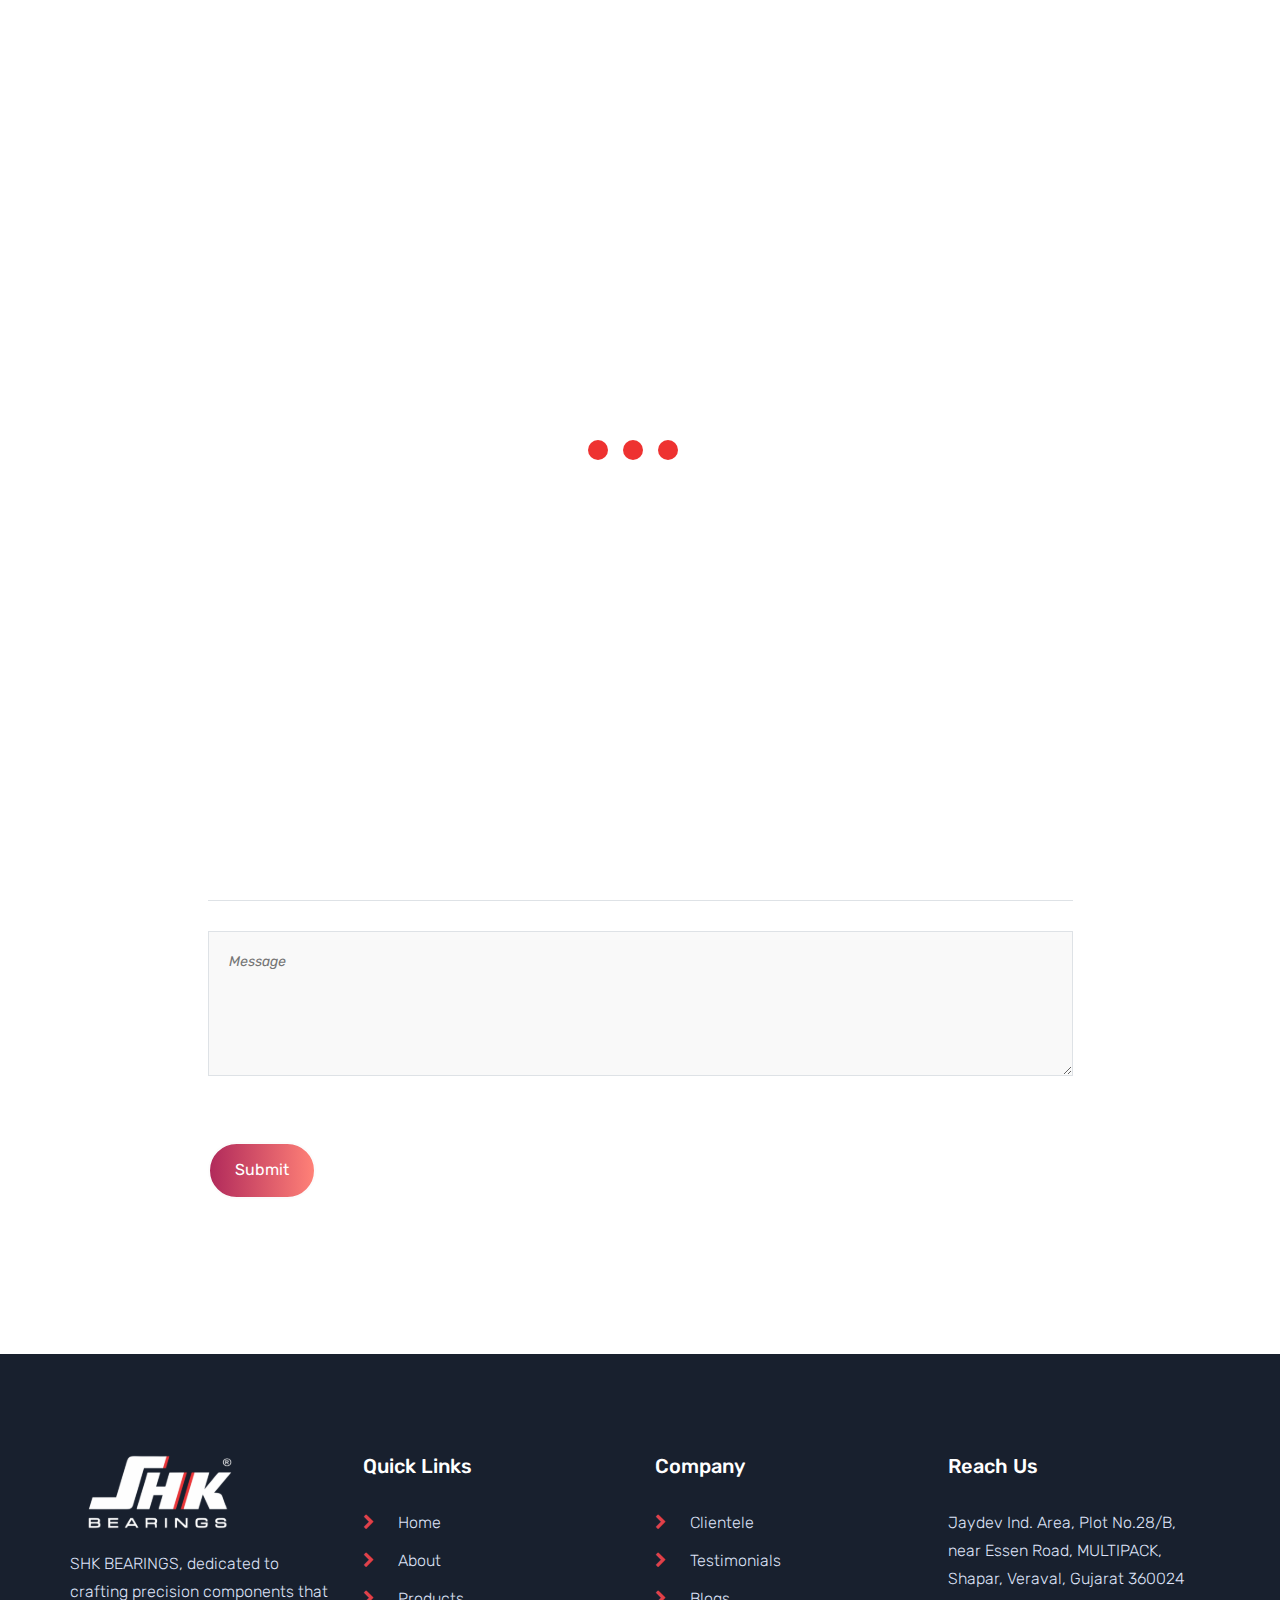
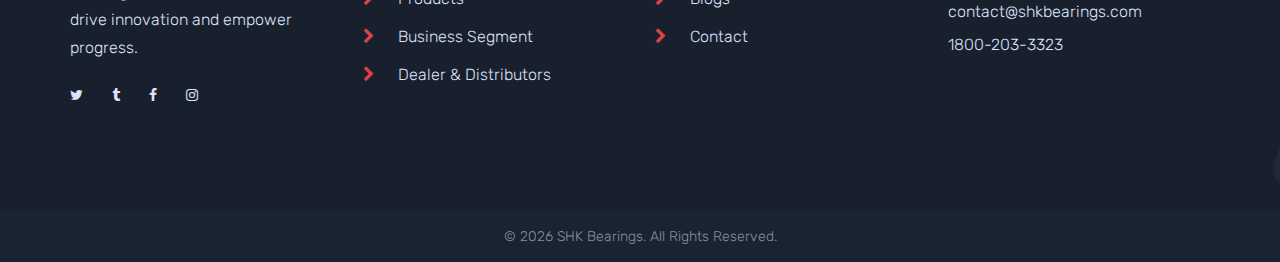
==== contact.html @ 1c3f3eab "hello" ====
<!DOCTYPE html>
<html lang="zxx">
  <!-- Mirrored from template.hasthemes.com/tromic/tromic/contact.html by HTTrack Website Copier/3.x [XR&CO'2014], Mon, 11 Mar 2024 13:29:09 GMT -->
  <head>
    <meta charset="UTF-8" />
    <meta http-equiv="X-UA-Compatible" content="IE=edge" />
    <title>SHK Bearings - Contact</title>
    <meta name="robots" content="index, follow" />
    <meta
      name="description"
      content="Tromic car accessories bootstrap 5 template is an awesome website template for any modern car accessories shop."
    />
    <meta name="viewport" content="width=device-width, initial-scale=1.0" />
    <!-- Favicon -->
    <link
      rel="shortcut icon"
      type="image/x-icon"
      href="assets/images/favicon.ico"
    />

    <!-- CSS
    ============================================ -->

    <!-- Vendor CSS (Contain Bootstrap, Icon Fonts) -->
    <link rel="stylesheet" href="assets/css/vendor/font-awesome.min.css" />
    <link rel="stylesheet" href="assets/css/vendor/Pe-icon-7-stroke.css" />

    <!-- Plugin CSS (Global Plugins Files) -->
    <link rel="stylesheet" href="assets/css/plugins/animate.min.css" />
    <link rel="stylesheet" href="assets/css/plugins/jquery-ui.min.css" />
    <link rel="stylesheet" href="assets/css/plugins/swiper-bundle.min.css" />
    <link rel="stylesheet" href="assets/css/plugins/nice-select.css" />
    <link rel="stylesheet" href="assets/css/plugins/magnific-popup.min.css" />
    <link rel="stylesheet" href="assets/css/plugins/ion.rangeSlider.min.css" />

    <!-- Style CSS -->
    <link rel="stylesheet" href="assets/css/style.css" />
    <!-- Meta Pixel Code -->
  <script>
    !function (f, b, e, v, n, t, s) {
      if (f.fbq) return; n = f.fbq = function () {
        n.callMethod ?
        n.callMethod.apply(n, arguments) : n.queue.push(arguments)
      };
      if (!f._fbq) f._fbq = n; n.push = n; n.loaded = !0; n.version = '2.0';
      n.queue = []; t = b.createElement(e); t.async = !0;
      t.src = v; s = b.getElementsByTagName(e)[0];
      s.parentNode.insertBefore(t, s)
    }(window, document, 'script',
      'https://connect.facebook.net/en_US/fbevents.js');
    fbq('init', '866615511684436');
    fbq('track', 'PageView');
  </script>
  <noscript><img height="1" width="1" style="display:none"
      src="https://www.facebook.com/tr?id=866615511684436&ev=PageView&noscript=1" /></noscript>
  <!-- End Meta Pixel Code -->
  </head>

  <body>
    <!-- Toast container start-->
    <div id="custom-toast"></div>
    <!-- Toast container end-->

    <div class="preloader-activate preloader-active open_tm_preloader">
      <div class="preloader-area-wrap">
        <div
          class="spinner d-flex justify-content-center align-items-center h-100"
        >
          <div class="bounce1"></div>
          <div class="bounce2"></div>
          <div class="bounce3"></div>
        </div>
      </div>
    </div>
    <div class="main-wrapper">
      <!-- Navbar Start-->
      <div id="navbar-layout-container"></div>
      <!-- Navbar End-->

      <!-- Begin Main Content Area -->
      <main class="main-content">
        <!-- Begin Shipping Area -->
        <div class="shipping-area shipping-style-2 pt-7 pb-7">
          <div class="container">
            <div class="row mt-lg-10 mt-5 mb-5">
              <div class="col-lg-10" style="margin: auto">
                <div class="section-title style-2">
                  <h4 class="mb-5" style="text-align: center; font-weight: 700">
                    Let's Discuss Your Bearing Needs
                  </h4>
                  <p class="mb-lg-10" style="text-align: center">
                    At SHK BEARINGS, we're committed to
                    providing exceptional service and support to both domestic
                    and international customers. Whether you have a specific
                    question about our products, or simply want to discuss your
                    bearing requirements, we're here to help.
                  </p>
                </div>
              </div>
            </div>
            <div
              class="row shipping-wrap py-5 py-xl-0"
              id="contact-details-container"
            ></div>
          </div>
        </div>
        <!-- Shipping Area End Here -->

        <div class="contact-form-area section-space-bottom-100">
          <div class="container">
            <div class="row">
              <div class="col-lg-10" style="margin: auto">
                <div
                  id="contact-form-container"
                  class="contact-form-wrap"
                ></div>
              </div>
            </div>
          </div>
        </div>
      </main>
      <!-- Main Content Area End Here -->

      <!-- Footer Start-->
      <div id="footer-layout-container"></div>
      <!-- Footer End-->

      <!-- Begin Scroll To Top -->
      <a class="scroll-to-top" href="#">
        <i class="fa fa-chevron-up"></i>
      </a>
      <!-- Scroll To Top End Here -->
    </div>

    <!-- Global Vendor, plugins JS -->

    <!-- JS Files
    ============================================ -->
    <!-- Global Vendor, plugins JS -->

    <!-- Vendor JS -->
    <script src="assets/js/vendor/bootstrap.bundle.min.js"></script>
    <script src="assets/js/vendor/jquery-3.6.0.min.js"></script>
    <script src="assets/js/vendor/jquery-migrate-3.3.2.min.js"></script>
    <script src="assets/js/vendor/modernizr-3.11.2.min.js"></script>

    <!--Plugins JS-->
    <script src="assets/js/plugins/wow.min.js"></script>
    <script src="assets/js/plugins/jquery-ui.min.js"></script>
    <script src="assets/js/plugins/swiper-bundle.min.js"></script>
    <script src="assets/js/plugins/jquery.nice-select.js"></script>
    <script src="assets/js/plugins/parallax.min.js"></script>
    <script src="assets/js/plugins/jquery.magnific-popup.min.js"></script>
    <script src="assets/js/plugins/tippy.min.js"></script>
    <script src="assets/js/plugins/ion.rangeSlider.min.js"></script>
    <script src="assets/js/plugins/mailchimp-ajax.js"></script>

    <!-- UTILS -->
    <script src="assets/js/API/config.js"></script>
    <script src="assets/data/appConfig.js"></script>
    <script src="assets/js/utils/functions.js"></script>

    <!-- COMPONENTS -->
    <script src="assets/js/components/navbar.js"></script>
    <script src="assets/js/components/footer.js"></script>
    <script src="assets/js/components/contactDetails.js"></script>

    <!-- API SERVICES -->
    <script src="assets/js/API/services/authServices.js"></script>
    <script src="assets/js/API/services/contactServices.js"></script>

    <!--Main JS (Common Activation Codes)-->
    <script src="assets/js/main.js"></script>
  </body>

  <!-- Mirrored from template.hasthemes.com/tromic/tromic/contact.html by HTTrack Website Copier/3.x [XR&CO'2014], Mon, 11 Mar 2024 13:29:12 GMT -->
</html>
---- assets/css/vendor/Pe-icon-7-stroke.css ----
@font-face {
	font-family: 'Pe-icon-7-stroke';
	src:url('../../fonts/Pe-icon-7-strokebb1d.eot?d7yf1v');
	src:url('../../fonts/Pe-icon-7-stroked41d.eot?#iefixd7yf1v') format('embedded-opentype'),
		url('../../fonts/Pe-icon-7-strokebb1d.woff?d7yf1v') format('woff'),
		url('../../fonts/Pe-icon-7-strokebb1d.ttf?d7yf1v') format('truetype'),
		url('../../fonts/Pe-icon-7-strokebb1d.svg?d7yf1v#Pe-icon-7-stroke') format('svg');
	font-weight: normal;
	font-style: normal;
}

[class^="pe-7s-"], [class*=" pe-7s-"] {
	font-family: 'Pe-icon-7-stroke';
	speak: none;
	font-style: normal;
	font-weight: normal;
	font-variant: normal;
	text-transform: none;
	line-height: 1;

	/* Better Font Rendering =========== */
	-webkit-font-smoothing: antialiased;
	-moz-osx-font-smoothing: grayscale;
}

.pe-7s-album:before {
	content: "\e6aa";
}
.pe-7s-arc:before {
	content: "\e6ab";
}
.pe-7s-back-2:before {
	content: "\e6ac";
}
.pe-7s-bandaid:before {
	content: "\e6ad";
}
.pe-7s-car:before {
	content: "\e6ae";
}
.pe-7s-diamond:before {
	content: "\e6af";
}
.pe-7s-door-lock:before {
	content: "\e6b0";
}
.pe-7s-eyedropper:before {
	content: "\e6b1";
}
.pe-7s-female:before {
	content: "\e6b2";
}
.pe-7s-gym:before {
	content: "\e6b3";
}
.pe-7s-hammer:before {
	content: "\e6b4";
}
.pe-7s-headphones:before {
	content: "\e6b5";
}
.pe-7s-helm:before {
	content: "\e6b6";
}
.pe-7s-hourglass:before {
	content: "\e6b7";
}
.pe-7s-leaf:before {
	content: "\e6b8";
}
.pe-7s-magic-wand:before {
	content: "\e6b9";
}
.pe-7s-male:before {
	content: "\e6ba";
}
.pe-7s-map-2:before {
	content: "\e6bb";
}
.pe-7s-next-2:before {
	content: "\e6bc";
}
.pe-7s-paint-bucket:before {
	content: "\e6bd";
}
.pe-7s-pendrive:before {
	content: "\e6be";
}
.pe-7s-photo:before {
	content: "\e6bf";
}
.pe-7s-piggy:before {
	content: "\e6c0";
}
.pe-7s-plugin:before {
	content: "\e6c1";
}
.pe-7s-refresh-2:before {
	content: "\e6c2";
}
.pe-7s-rocket:before {
	content: "\e6c3";
}
.pe-7s-settings:before {
	content: "\e6c4";
}
.pe-7s-shield:before {
	content: "\e6c5";
}
.pe-7s-smile:before {
	content: "\e6c6";
}
.pe-7s-usb:before {
	content: "\e6c7";
}
.pe-7s-vector:before {
	content: "\e6c8";
}
.pe-7s-wine:before {
	content: "\e6c9";
}
.pe-7s-cloud-upload:before {
	content: "\e68a";
}
.pe-7s-cash:before {
	content: "\e68c";
}
.pe-7s-close:before {
	content: "\e680";
}
.pe-7s-bluetooth:before {
	content: "\e68d";
}
.pe-7s-cloud-download:before {
	content: "\e68b";
}
.pe-7s-way:before {
	content: "\e68e";
}
.pe-7s-close-circle:before {
	content: "\e681";
}
.pe-7s-id:before {
	content: "\e68f";
}
.pe-7s-angle-up:before {
	content: "\e682";
}
.pe-7s-wristwatch:before {
	content: "\e690";
}
.pe-7s-angle-up-circle:before {
	content: "\e683";
}
.pe-7s-world:before {
	content: "\e691";
}
.pe-7s-angle-right:before {
	content: "\e684";
}
.pe-7s-volume:before {
	content: "\e692";
}
.pe-7s-angle-right-circle:before {
	content: "\e685";
}
.pe-7s-users:before {
	content: "\e693";
}
.pe-7s-angle-left:before {
	content: "\e686";
}
.pe-7s-user-female:before {
	content: "\e694";
}
.pe-7s-angle-left-circle:before {
	content: "\e687";
}
.pe-7s-up-arrow:before {
	content: "\e695";
}
.pe-7s-angle-down:before {
	content: "\e688";
}
.pe-7s-switch:before {
	content: "\e696";
}
.pe-7s-angle-down-circle:before {
	content: "\e689";
}
.pe-7s-scissors:before {
	content: "\e697";
}
.pe-7s-wallet:before {
	content: "\e600";
}
.pe-7s-safe:before {
	content: "\e698";
}
.pe-7s-volume2:before {
	content: "\e601";
}
.pe-7s-volume1:before {
	content: "\e602";
}
.pe-7s-voicemail:before {
	content: "\e603";
}
.pe-7s-video:before {
	content: "\e604";
}
.pe-7s-user:before {
	content: "\e605";
}
.pe-7s-upload:before {
	content: "\e606";
}
.pe-7s-unlock:before {
	content: "\e607";
}
.pe-7s-umbrella:before {
	content: "\e608";
}
.pe-7s-trash:before {
	content: "\e609";
}
.pe-7s-tools:before {
	content: "\e60a";
}
.pe-7s-timer:before {
	content: "\e60b";
}
.pe-7s-ticket:before {
	content: "\e60c";
}
.pe-7s-target:before {
	content: "\e60d";
}
.pe-7s-sun:before {
	content: "\e60e";
}
.pe-7s-study:before {
	content: "\e60f";
}
.pe-7s-stopwatch:before {
	content: "\e610";
}
.pe-7s-star:before {
	content: "\e611";
}
.pe-7s-speaker:before {
	content: "\e612";
}
.pe-7s-signal:before {
	content: "\e613";
}
.pe-7s-shuffle:before {
	content: "\e614";
}
.pe-7s-shopbag:before {
	content: "\e615";
}
.pe-7s-share:before {
	content: "\e616";
}
.pe-7s-server:before {
	content: "\e617";
}
.pe-7s-search:before {
	content: "\e618";
}
.pe-7s-film:before {
	content: "\e6a5";
}
.pe-7s-science:before {
	content: "\e619";
}
.pe-7s-disk:before {
	content: "\e6a6";
}
.pe-7s-ribbon:before {
	content: "\e61a";
}
.pe-7s-repeat:before {
	content: "\e61b";
}
.pe-7s-refresh:before {
	content: "\e61c";
}
.pe-7s-add-user:before {
	content: "\e6a9";
}
.pe-7s-refresh-cloud:before {
	content: "\e61d";
}
.pe-7s-paperclip:before {
	content: "\e69c";
}
.pe-7s-radio:before {
	content: "\e61e";
}
.pe-7s-note2:before {
	content: "\e69d";
}
.pe-7s-print:before {
	content: "\e61f";
}
.pe-7s-network:before {
	content: "\e69e";
}
.pe-7s-prev:before {
	content: "\e620";
}
.pe-7s-mute:before {
	content: "\e69f";
}
.pe-7s-power:before {
	content: "\e621";
}
.pe-7s-medal:before {
	content: "\e6a0";
}
.pe-7s-portfolio:before {
	content: "\e622";
}
.pe-7s-like2:before {
	content: "\e6a1";
}
.pe-7s-plus:before {
	content: "\e623";
}
.pe-7s-left-arrow:before {
	content: "\e6a2";
}
.pe-7s-play:before {
	content: "\e624";
}
.pe-7s-key:before {
	content: "\e6a3";
}
.pe-7s-plane:before {
	content: "\e625";
}
.pe-7s-joy:before {
	content: "\e6a4";
}
.pe-7s-photo-gallery:before {
	content: "\e626";
}
.pe-7s-pin:before {
	content: "\e69b";
}
.pe-7s-phone:before {
	content: "\e627";
}
.pe-7s-plug:before {
	content: "\e69a";
}
.pe-7s-pen:before {
	content: "\e628";
}
.pe-7s-right-arrow:before {
	content: "\e699";
}
.pe-7s-paper-plane:before {
	content: "\e629";
}
.pe-7s-delete-user:before {
	content: "\e6a7";
}
.pe-7s-paint:before {
	content: "\e62a";
}
.pe-7s-bottom-arrow:before {
	content: "\e6a8";
}
.pe-7s-notebook:before {
	content: "\e62b";
}
.pe-7s-note:before {
	content: "\e62c";
}
.pe-7s-next:before {
	content: "\e62d";
}
.pe-7s-news-paper:before {
	content: "\e62e";
}
.pe-7s-musiclist:before {
	content: "\e62f";
}
.pe-7s-music:before {
	content: "\e630";
}
.pe-7s-mouse:before {
	content: "\e631";
}
.pe-7s-more:before {
	content: "\e632";
}
.pe-7s-moon:before {
	content: "\e633";
}
.pe-7s-monitor:before {
	content: "\e634";
}
.pe-7s-micro:before {
	content: "\e635";
}
.pe-7s-menu:before {
	content: "\e636";
}
.pe-7s-map:before {
	content: "\e637";
}
.pe-7s-map-marker:before {
	content: "\e638";
}
.pe-7s-mail:before {
	content: "\e639";
}
.pe-7s-mail-open:before {
	content: "\e63a";
}
.pe-7s-mail-open-file:before {
	content: "\e63b";
}
.pe-7s-magnet:before {
	content: "\e63c";
}
.pe-7s-loop:before {
	content: "\e63d";
}
.pe-7s-look:before {
	content: "\e63e";
}
.pe-7s-lock:before {
	content: "\e63f";
}
.pe-7s-lintern:before {
	content: "\e640";
}
.pe-7s-link:before {
	content: "\e641";
}
.pe-7s-like:before {
	content: "\e642";
}
.pe-7s-light:before {
	content: "\e643";
}
.pe-7s-less:before {
	content: "\e644";
}
.pe-7s-keypad:before {
	content: "\e645";
}
.pe-7s-junk:before {
	content: "\e646";
}
.pe-7s-info:before {
	content: "\e647";
}
.pe-7s-home:before {
	content: "\e648";
}
.pe-7s-help2:before {
	content: "\e649";
}
.pe-7s-help1:before {
	content: "\e64a";
}
.pe-7s-graph3:before {
	content: "\e64b";
}
.pe-7s-graph2:before {
	content: "\e64c";
}
.pe-7s-graph1:before {
	content: "\e64d";
}
.pe-7s-graph:before {
	content: "\e64e";
}
.pe-7s-global:before {
	content: "\e64f";
}
.pe-7s-gleam:before {
	content: "\e650";
}
.pe-7s-glasses:before {
	content: "\e651";
}
.pe-7s-gift:before {
	content: "\e652";
}
.pe-7s-folder:before {
	content: "\e653";
}
.pe-7s-flag:before {
	content: "\e654";
}
.pe-7s-filter:before {
	content: "\e655";
}
.pe-7s-file:before {
	content: "\e656";
}
.pe-7s-expand1:before {
	content: "\e657";
}
.pe-7s-exapnd2:before {
	content: "\e658";
}
.pe-7s-edit:before {
	content: "\e659";
}
.pe-7s-drop:before {
	content: "\e65a";
}
.pe-7s-drawer:before {
	content: "\e65b";
}
.pe-7s-download:before {
	content: "\e65c";
}
.pe-7s-display2:before {
	content: "\e65d";
}
.pe-7s-display1:before {
	content: "\e65e";
}
.pe-7s-diskette:before {
	content: "\e65f";
}
.pe-7s-date:before {
	content: "\e660";
}
.pe-7s-cup:before {
	content: "\e661";
}
.pe-7s-culture:before {
	content: "\e662";
}
.pe-7s-crop:before {
	content: "\e663";
}
.pe-7s-credit:before {
	content: "\e664";
}
.pe-7s-copy-file:before {
	content: "\e665";
}
.pe-7s-config:before {
	content: "\e666";
}
.pe-7s-compass:before {
	content: "\e667";
}
.pe-7s-comment:before {
	content: "\e668";
}
.pe-7s-coffee:before {
	content: "\e669";
}
.pe-7s-cloud:before {
	content: "\e66a";
}
.pe-7s-clock:before {
	content: "\e66b";
}
.pe-7s-check:before {
	content: "\e66c";
}
.pe-7s-chat:before {
	content: "\e66d";
}
.pe-7s-cart:before {
	content: "\e66e";
}
.pe-7s-camera:before {
	content: "\e66f";
}
.pe-7s-call:before {
	content: "\e670";
}
.pe-7s-calculator:before {
	content: "\e671";
}
.pe-7s-browser:before {
	content: "\e672";
}
.pe-7s-box2:before {
	content: "\e673";
}
.pe-7s-box1:before {
	content: "\e674";
}
.pe-7s-bookmarks:before {
	content: "\e675";
}
.pe-7s-bicycle:before {
	content: "\e676";
}
.pe-7s-bell:before {
	content: "\e677";
}
.pe-7s-battery:before {
	content: "\e678";
}
.pe-7s-ball:before {
	content: "\e679";
}
.pe-7s-back:before {
	content: "\e67a";
}
.pe-7s-attention:before {
	content: "\e67b";
}
.pe-7s-anchor:before {
	content: "\e67c";
}
.pe-7s-albums:before {
	content: "\e67d";
}
.pe-7s-alarm:before {
	content: "\e67e";
}
.pe-7s-airplay:before {
	content: "\e67f";
}
---- assets/css/plugins/nice-select.css ----
.nice-select {
  -webkit-tap-highlight-color: transparent;
  background-color: #fff;
  border-radius: 5px;
  border: solid 1px #e8e8e8;
  box-sizing: border-box;
  clear: both;
  cursor: pointer;
  display: block;
  float: left;
  font-family: inherit;
  font-size: 14px;
  font-weight: normal;
  height: 42px;
  line-height: 40px;
  outline: none;
  padding-left: 18px;
  padding-right: 30px;
  position: relative;
  text-align: left !important;
  -webkit-transition: all 0.2s ease-in-out;
  transition: all 0.2s ease-in-out;
  -webkit-user-select: none;
     -moz-user-select: none;
      -ms-user-select: none;
          user-select: none;
  white-space: nowrap;
  width: auto; }
  .nice-select:hover {
    border-color: #dbdbdb; }
  .nice-select:active, .nice-select.open, .nice-select:focus {
    border-color: #999; }
  .nice-select:after {
    border-bottom: 2px solid #999;
    border-right: 2px solid #999;
    content: '';
    display: block;
    height: 5px;
    margin-top: -4px;
    pointer-events: none;
    position: absolute;
    right: 12px;
    top: 50%;
    -webkit-transform-origin: 66% 66%;
        -ms-transform-origin: 66% 66%;
            transform-origin: 66% 66%;
    -webkit-transform: rotate(45deg);
        -ms-transform: rotate(45deg);
            transform: rotate(45deg);
    -webkit-transition: all 0.15s ease-in-out;
    transition: all 0.15s ease-in-out;
    width: 5px; }
  .nice-select.open:after {
    -webkit-transform: rotate(-135deg);
        -ms-transform: rotate(-135deg);
            transform: rotate(-135deg); }
  .nice-select.open .list {
    opacity: 1;
    pointer-events: auto;
    -webkit-transform: scale(1) translateY(0);
        -ms-transform: scale(1) translateY(0);
            transform: scale(1) translateY(0); }
  .nice-select.disabled {
    border-color: #ededed;
    color: #999;
    pointer-events: none; }
    .nice-select.disabled:after {
      border-color: #cccccc; }
  .nice-select.wide {
    width: 100%; }
    .nice-select.wide .list {
      left: 0 !important;
      right: 0 !important; }
  .nice-select.right {
    float: right; }
    .nice-select.right .list {
      left: auto;
      right: 0; }
  .nice-select.small {
    font-size: 12px;
    height: 36px;
    line-height: 34px; }
    .nice-select.small:after {
      height: 4px;
      width: 4px; }
    .nice-select.small .option {
      line-height: 34px;
      min-height: 34px; }
  .nice-select .list {
    background-color: #fff;
    border-radius: 5px;
    box-shadow: 0 0 0 1px rgba(68, 68, 68, 0.11);
    box-sizing: border-box;
    margin-top: 4px;
    opacity: 0;
    overflow: hidden;
    padding: 0;
    pointer-events: none;
    position: absolute;
    top: 100%;
    left: 0;
    -webkit-transform-origin: 50% 0;
        -ms-transform-origin: 50% 0;
            transform-origin: 50% 0;
    -webkit-transform: scale(0.75) translateY(-21px);
        -ms-transform: scale(0.75) translateY(-21px);
            transform: scale(0.75) translateY(-21px);
    -webkit-transition: all 0.2s cubic-bezier(0.5, 0, 0, 1.25), opacity 0.15s ease-out;
    transition: all 0.2s cubic-bezier(0.5, 0, 0, 1.25), opacity 0.15s ease-out;
    z-index: 9; }
    .nice-select .list:hover .option:not(:hover) {
      background-color: transparent !important; }
  .nice-select .option {
    cursor: pointer;
    font-weight: 400;
    line-height: 40px;
    list-style: none;
    min-height: 40px;
    outline: none;
    padding-left: 18px;
    padding-right: 29px;
    text-align: left;
    -webkit-transition: all 0.2s;
    transition: all 0.2s; }
    .nice-select .option:hover, .nice-select .option.focus, .nice-select .option.selected.focus {
      background-color: #f6f6f6; }
    .nice-select .option.selected {
      font-weight: bold; }
    .nice-select .option.disabled {
      background-color: transparent;
      color: #999;
      cursor: default; }

.no-csspointerevents .nice-select .list {
  display: none; }

.no-csspointerevents .nice-select.open .list {
  display: block; }
---- assets/css/plugins/ion.rangeSlider.min.css ----
/*!Ion.RangeSlider, 2.3.1, © Denis Ineshin, 2010 - 2019, IonDen.com, Build date: 2019-12-19 16:51:02*/.irs{position:relative;display:block;-webkit-touch-callout:none;-webkit-user-select:none;-khtml-user-select:none;-moz-user-select:none;-ms-user-select:none;user-select:none;font-size:12px;font-family:Arial,sans-serif}.irs-line{position:relative;display:block;overflow:hidden;outline:none !important}.irs-bar{position:absolute;display:block;left:0;width:0}.irs-shadow{position:absolute;display:none;left:0;width:0}.irs-handle{position:absolute;display:block;box-sizing:border-box;cursor:default;z-index:1}.irs-handle.type_last{z-index:2}.irs-min,.irs-max{position:absolute;display:block;cursor:default}.irs-min{left:0}.irs-max{right:0}.irs-from,.irs-to,.irs-single{position:absolute;display:block;top:0;left:0;cursor:default;white-space:nowrap}.irs-grid{position:absolute;display:none;bottom:0;left:0;width:100%;height:20px}.irs-with-grid .irs-grid{display:block}.irs-grid-pol{position:absolute;top:0;left:0;width:1px;height:8px;background:#000}.irs-grid-pol.small{height:4px}.irs-grid-text{position:absolute;bottom:0;left:0;white-space:nowrap;text-align:center;font-size:9px;line-height:9px;padding:0 3px;color:#000}.irs-disable-mask{position:absolute;display:block;top:0;left:-1%;width:102%;height:100%;cursor:default;background:rgba(0,0,0,0);z-index:2}.lt-ie9 .irs-disable-mask{background:#000;filter:alpha(opacity=0);cursor:not-allowed}.irs-disabled{opacity:.4}.irs-hidden-input{position:absolute !important;display:block !important;top:0 !important;left:0 !important;width:0 !important;height:0 !important;font-size:0 !important;line-height:0 !important;padding:0 !important;margin:0 !important;overflow:hidden;outline:none !important;z-index:-9999 !important;background:none !important;border-style:solid !important;border-color:transparent !important}.irs--flat{height:40px}.irs--flat.irs-with-grid{height:60px}.irs--flat .irs-line{top:25px;height:12px;background-color:#e1e4e9;border-radius:4px}.irs--flat .irs-bar{top:25px;height:12px;background-color:#ed5565}.irs--flat .irs-bar--single{border-radius:4px 0 0 4px}.irs--flat .irs-shadow{height:1px;bottom:16px;background-color:#e1e4e9}.irs--flat .irs-handle{top:22px;width:16px;height:18px;background-color:transparent}.irs--flat .irs-handle>i:first-child{position:absolute;display:block;top:0;left:50%;width:2px;height:100%;margin-left:-1px;background-color:#da4453}.irs--flat .irs-handle.state_hover>i:first-child,.irs--flat .irs-handle:hover>i:first-child{background-color:#a43540}.irs--flat .irs-min,.irs--flat .irs-max{top:0;padding:1px 3px;color:#999;font-size:10px;line-height:1.333;text-shadow:none;background-color:#e1e4e9;border-radius:4px}.irs--flat .irs-from,.irs--flat .irs-to,.irs--flat .irs-single{color:white;font-size:10px;line-height:1.333;text-shadow:none;padding:1px 5px;background-color:#ed5565;border-radius:4px}.irs--flat .irs-from:before,.irs--flat .irs-to:before,.irs--flat .irs-single:before{position:absolute;display:block;content:"";bottom:-6px;left:50%;width:0;height:0;margin-left:-3px;overflow:hidden;border:3px solid transparent;border-top-color:#ed5565}.irs--flat .irs-grid-pol{background-color:#e1e4e9}.irs--flat .irs-grid-text{color:#999}.irs--big{height:55px}.irs--big.irs-with-grid{height:70px}.irs--big .irs-line{top:33px;height:12px;background-color:white;background:linear-gradient(to bottom, #ddd -50%, white 150%);border:1px solid #ccc;border-radius:12px}.irs--big .irs-bar{top:33px;height:12px;background-color:#92bce0;border:1px solid #428bca;background:linear-gradient(to bottom, #ffffff 0%, #428bca 30%, #b9d4ec 100%);box-shadow:inset 0 0 1px 1px rgba(255,255,255,0.5)}.irs--big .irs-bar--single{border-radius:12px 0 0 12px}.irs--big .irs-shadow{height:1px;bottom:16px;background-color:rgba(66,139,202,0.5)}.irs--big .irs-handle{top:25px;width:30px;height:30px;border:1px solid rgba(0,0,0,0.3);background-color:#cbcfd5;background:linear-gradient(to bottom, white 0%, #B4B9BE 30%, white 100%);box-shadow:1px 1px 2px rgba(0,0,0,0.2),inset 0 0 3px 1px white;border-radius:30px}.irs--big .irs-handle.state_hover,.irs--big .irs-handle:hover{border-color:rgba(0,0,0,0.45);background-color:#939ba7;background:linear-gradient(to bottom, white 0%, #919BA5 30%, white 100%)}.irs--big .irs-min,.irs--big .irs-max{top:0;padding:1px 5px;color:white;text-shadow:none;background-color:#9f9f9f;border-radius:3px}.irs--big .irs-from,.irs--big .irs-to,.irs--big .irs-single{color:white;text-shadow:none;padding:1px 5px;background-color:#428bca;background:linear-gradient(to bottom, #428bca 0%, #3071a9 100%);border-radius:3px}.irs--big .irs-grid-pol{background-color:#428bca}.irs--big .irs-grid-text{color:#428bca}.irs--modern{height:55px}.irs--modern.irs-with-grid{height:55px}.irs--modern .irs-line{top:25px;height:5px;background-color:#d1d6e0;background:linear-gradient(to bottom, #e0e4ea 0%, #d1d6e0 100%);border:1px solid #a3adc1;border-bottom-width:0;border-radius:5px}.irs--modern .irs-bar{top:25px;height:5px;background:#20b426;background:linear-gradient(to bottom, #20b426 0%, #18891d 100%)}.irs--modern .irs-bar--single{border-radius:5px 0 0 5px}.irs--modern .irs-shadow{height:1px;bottom:21px;background-color:rgba(209,214,224,0.5)}.irs--modern .irs-handle{top:37px;width:12px;height:13px;border:1px solid #a3adc1;border-top-width:0;box-shadow:1px 1px 1px rgba(0,0,0,0.1);border-radius:0 0 3px 3px}.irs--modern .irs-handle>i:nth-child(1){position:absolute;display:block;top:-4px;left:1px;width:6px;height:6px;border:1px solid #a3adc1;background:white;transform:rotate(45deg)}.irs--modern .irs-handle>i:nth-child(2){position:absolute;display:block;box-sizing:border-box;top:0;left:0;width:10px;height:12px;background:#e9e6e6;background:linear-gradient(to bottom, white 0%, #e9e6e6 100%);border-radius:0 0 3px 3px}.irs--modern .irs-handle>i:nth-child(3){position:absolute;display:block;box-sizing:border-box;top:3px;left:3px;width:4px;height:5px;border-left:1px solid #a3adc1;border-right:1px solid #a3adc1}.irs--modern .irs-handle.state_hover,.irs--modern .irs-handle:hover{border-color:#7685a2;background:#c3c7cd;background:linear-gradient(to bottom, #ffffff 0%, #919ba5 30%, #ffffff 100%)}.irs--modern .irs-handle.state_hover>i:nth-child(1),.irs--modern .irs-handle:hover>i:nth-child(1){border-color:#7685a2}.irs--modern .irs-handle.state_hover>i:nth-child(3),.irs--modern .irs-handle:hover>i:nth-child(3){border-color:#48536a}.irs--modern .irs-min,.irs--modern .irs-max{top:0;font-size:10px;line-height:1.333;text-shadow:none;padding:1px 5px;color:white;background-color:#d1d6e0;border-radius:5px}.irs--modern .irs-from,.irs--modern .irs-to,.irs--modern .irs-single{font-size:10px;line-height:1.333;text-shadow:none;padding:1px 5px;background-color:#20b426;color:white;border-radius:5px}.irs--modern .irs-from:before,.irs--modern .irs-to:before,.irs--modern .irs-single:before{position:absolute;display:block;content:"";bottom:-6px;left:50%;width:0;height:0;margin-left:-3px;overflow:hidden;border:3px solid transparent;border-top-color:#20b426}.irs--modern .irs-grid{height:25px}.irs--modern .irs-grid-pol{background-color:#dedede}.irs--modern .irs-grid-text{color:silver;font-size:13px}.irs--sharp{height:50px;font-size:12px;line-height:1}.irs--sharp.irs-with-grid{height:57px}.irs--sharp .irs-line{top:30px;height:2px;background-color:black;border-radius:2px}.irs--sharp .irs-bar{top:30px;height:2px;background-color:#ee22fa}.irs--sharp .irs-bar--single{border-radius:2px 0 0 2px}.irs--sharp .irs-shadow{height:1px;bottom:21px;background-color:rgba(0,0,0,0.5)}.irs--sharp .irs-handle{top:25px;width:10px;height:10px;background-color:#a804b2}.irs--sharp .irs-handle>i:first-child{position:absolute;display:block;top:100%;left:0;width:0;height:0;border:5px solid transparent;border-top-color:#a804b2}.irs--sharp .irs-handle.state_hover,.irs--sharp .irs-handle:hover{background-color:black}.irs--sharp .irs-handle.state_hover>i:first-child,.irs--sharp .irs-handle:hover>i:first-child{border-top-color:black}.irs--sharp .irs-min,.irs--sharp .irs-max{color:white;font-size:14px;line-height:1;top:0;padding:3px 4px;opacity:.4;background-color:#a804b2;border-radius:2px}.irs--sharp .irs-from,.irs--sharp .irs-to,.irs--sharp .irs-single{font-size:14px;line-height:1;text-shadow:none;padding:3px 4px;background-color:#a804b2;color:white;border-radius:2px}.irs--sharp .irs-from:before,.irs--sharp .irs-to:before,.irs--sharp .irs-single:before{position:absolute;display:block;content:"";bottom:-6px;left:50%;width:0;height:0;margin-left:-3px;overflow:hidden;border:3px solid transparent;border-top-color:#a804b2}.irs--sharp .irs-grid{height:25px}.irs--sharp .irs-grid-pol{background-color:#dedede}.irs--sharp .irs-grid-text{color:silver;font-size:13px}.irs--round{height:50px}.irs--round.irs-with-grid{height:65px}.irs--round .irs-line{top:36px;height:4px;background-color:#dee4ec;border-radius:4px}.irs--round .irs-bar{top:36px;height:4px;background-color:#006cfa}.irs--round .irs-bar--single{border-radius:4px 0 0 4px}.irs--round .irs-shadow{height:4px;bottom:21px;background-color:rgba(222,228,236,0.5)}.irs--round .irs-handle{top:26px;width:24px;height:24px;border:4px solid #006cfa;background-color:white;border-radius:24px;box-shadow:0 1px 3px rgba(0,0,255,0.3)}.irs--round .irs-handle.state_hover,.irs--round .irs-handle:hover{background-color:#f0f6ff}.irs--round .irs-min,.irs--round .irs-max{color:#333;font-size:14px;line-height:1;top:0;padding:3px 5px;background-color:rgba(0,0,0,0.1);border-radius:4px}.irs--round .irs-from,.irs--round .irs-to,.irs--round .irs-single{font-size:14px;line-height:1;text-shadow:none;padding:3px 5px;background-color:#006cfa;color:white;border-radius:4px}.irs--round .irs-from:before,.irs--round .irs-to:before,.irs--round .irs-single:before{position:absolute;display:block;content:"";bottom:-6px;left:50%;width:0;height:0;margin-left:-3px;overflow:hidden;border:3px solid transparent;border-top-color:#006cfa}.irs--round .irs-grid{height:25px}.irs--round .irs-grid-pol{background-color:#dedede}.irs--round .irs-grid-text{color:silver;font-size:13px}.irs--square{height:50px}.irs--square.irs-with-grid{height:60px}.irs--square .irs-line{top:31px;height:4px;background-color:#dedede}.irs--square .irs-bar{top:31px;height:4px;background-color:black}.irs--square .irs-shadow{height:2px;bottom:21px;background-color:#dedede}.irs--square .irs-handle{top:25px;width:16px;height:16px;border:3px solid black;background-color:white;-webkit-transform:rotate(45deg);-ms-transform:rotate(45deg);transform:rotate(45deg)}.irs--square .irs-handle.state_hover,.irs--square .irs-handle:hover{background-color:#f0f6ff}.irs--square .irs-min,.irs--square .irs-max{color:#333;font-size:14px;line-height:1;top:0;padding:3px 5px;background-color:rgba(0,0,0,0.1)}.irs--square .irs-from,.irs--square .irs-to,.irs--square .irs-single{font-size:14px;line-height:1;text-shadow:none;padding:3px 5px;background-color:black;color:white}.irs--square .irs-grid{height:25px}.irs--square .irs-grid-pol{background-color:#dedede}.irs--square .irs-grid-text{color:silver;font-size:11px}
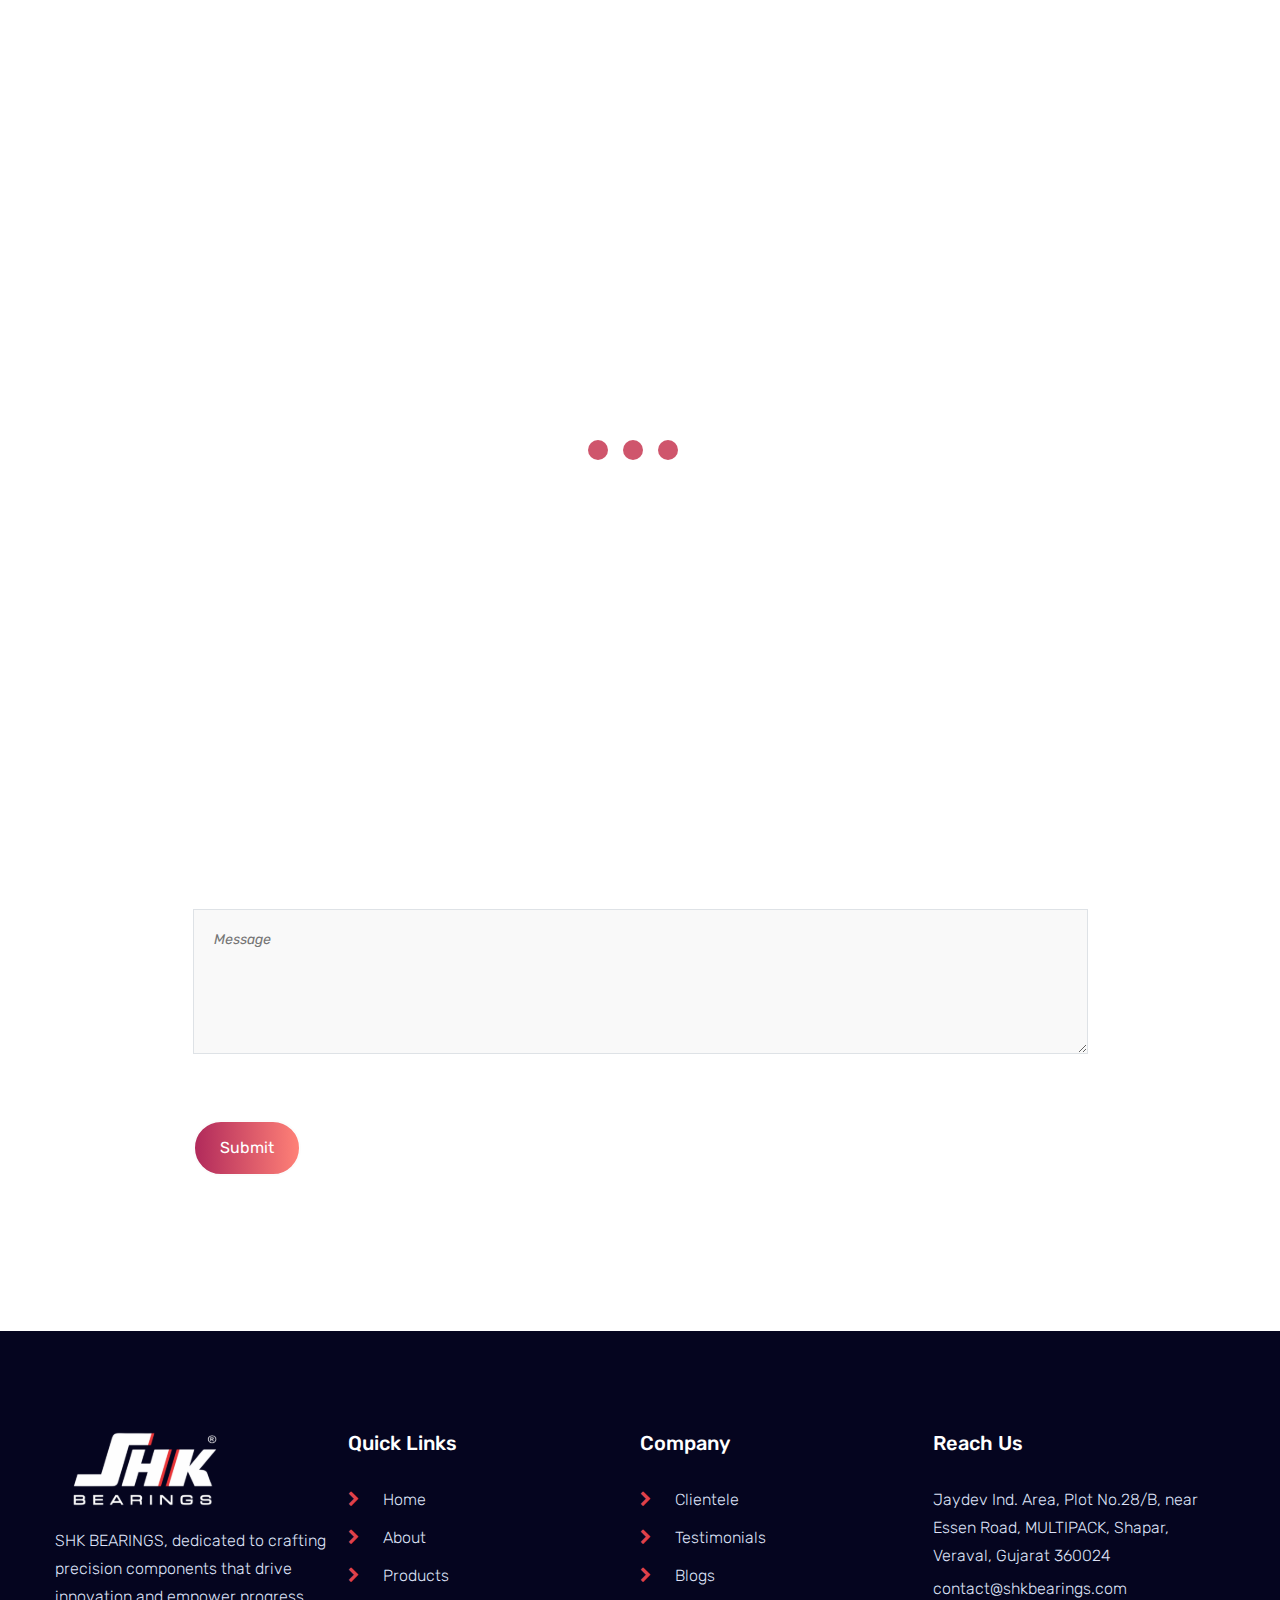
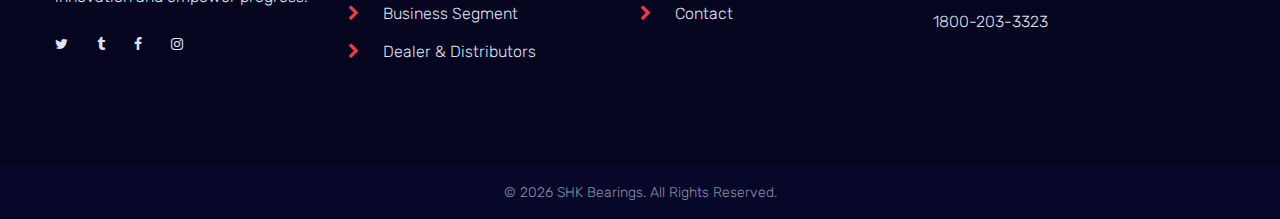
==== commit 49060310: "sixth" ====
--- a/contact.html
+++ b/contact.html
@@ -88,7 +88,7 @@
                   <h4 class="mb-5" style="text-align: center; font-weight: 700">
                     Let's Discuss Your Bearing Needs
                   </h4>
-                  <p class="mb-lg-10" style="text-align: center">
+                  <p class="mb-lg-10" style="text-align: center ;margin:0px 10px;font-family: 'Rajdhani', sans-serif">
                     At SHK BEARINGS, we're committed to
                     providing exceptional service and support to both domestic
                     and international customers. Whether you have a specific
--- a/assets/css/style.css
+++ b/assets/css/style.css
@@ -138,7 +138,7 @@
   }
 }
 
-body {
+body { 
   margin: 0;
   font-family: var(--bs-body-font-family);
   font-size: var(--bs-body-font-size);
@@ -202,24 +202,22 @@
     height: 400px !important;
   }
   .background-img{
-    position: absolute !important; 
-    height: 100%;
-    width: 100%;
-    right: 33px;
-    object-fit: cover;
-    top: -5px;
+    display: none !important;
   }
   .bannerimgs{
-    width: 150px !important;
-    margin-left: 90px;
-    margin-top: -25px;
+    width: 300px !important;
+    margin-left: 22px;
+    margin-top: -70px;
   }
   .inner-img{
     position: unset;
     width: 100%
+  
   }
   .bannertitle{
-    top: 197px !important;
+    top: 210px !important;
+    left: -14px !important;
+
   }
   .call-us-text{
     top: 9% !important;
@@ -822,7 +820,6 @@
 .container-lg,
 .container-md,
 .container-sm {
-  --bs-gutter-x: 30px;
   --bs-gutter-y: 0;
   width: 100%;
   padding-right: calc(var(--bs-gutter-x) * 0.5);
@@ -866,6 +863,7 @@
   font-size: 16px !important;
 }
 .bannertitle{
+  margin-top: 50pxpx;
   text-align: center;
   position: absolute; 
   top: 390px;
@@ -878,7 +876,7 @@
   left: 50%;
   transform: translate(-50%, -50%); /* Center the image */
   max-width: 100%; /* Ensure image fits within its container */
-  max-height: 100%; /* Ensure image fits within its container */
+  height: 100%;
   z-index: 2; /* Ensure it is on top of the background image */
 }
 
@@ -893,7 +891,6 @@
 }
 .row {
   background-size: cover;
-  --bs-gutter-x: 30px;
   --bs-gutter-y: 0;
   display: -webkit-box;
   display: -webkit-flex;
@@ -17040,6 +17037,7 @@
   .section-space-y-axis-100 {
     padding-top: 50px;
     padding-bottom: 50px;
+    padding-left: 10px;
   }
 }
 .section-space-bottom-115 {
@@ -17180,7 +17178,7 @@
 
 /* ---Background Color--- */
 .bg-midnight-express {
-  background-color: #1a2332;
+  background-color: rgb(7 7 41);
 }
 
 .bg-white-smoke {
@@ -17208,6 +17206,13 @@
 @media (max-width: 479px) {
   .section-title.style-2 .title {
     font-size: 30px;
+    margin-left: 10px;
+  }
+  .mb-0{
+    margin-left: 10px;
+  }
+  .short-width{
+    margin-left: 10px;
   }
 }
 .section-title.style-2 .title:before {
@@ -17296,7 +17301,7 @@
   z-index: 999999;
 }
 .preloader-active .preloader-area-wrap .spinner div {
-  background-color: #ee3231;
+  background-color:  rgb(207, 85, 108);
   border-radius: 50%;
   width: 20px;
   height: 20px;
@@ -18102,8 +18107,10 @@
   justify-content: flex-end;
 }
 .header-top-right .shipping {
+  font-family: "Rajdhani", sans-serif;
   letter-spacing: 0.8px;
   font-size: 14px;
+  font-weight: 500;
 }
 .header-top-right .shipping span {
   color: white;
@@ -18158,6 +18165,7 @@
   -webkit-align-items: center;
   -ms-flex-align: center;
   align-items: center;
+  font-family: "Rajdhani", sans-serif;
   font-size: 15px;
   text-transform: uppercase;
 }
@@ -18169,7 +18177,8 @@
   transition: all 0.3s ease 0s;
 }
 .main-nav > ul > li:hover > a {
-  color: #ee3231;
+  color:   rgb(207, 85, 108) ;
+  font-size: 16px;
 }
 .main-nav > ul > li:hover > a i {
   -webkit-transform: rotate(180deg);
@@ -22033,7 +22042,7 @@
 }
 @media (max-width: 767px) {
   .contact-form {
-    padding: 0;
+    padding: 10px;
   }
 }
 @media (max-width: 991.98px) {
@@ -23210,6 +23219,7 @@
   line-height: 25px;
 }
 .about-card {
+  margin: 5px;
   padding: 30px;
   border-radius: 5%;
   border: 1px solid var(--bs-gray-400);
@@ -23319,9 +23329,22 @@
   .category-detail-banner-image {
     width: 50%;
   }
+  .home-about-content-wrapper{
+    padding-left: 10px;
+    padding-right: 10px;
+  }
+  .mb-7{
+    font-size: 16px;
+    font-family: "Rajdhani", sans-serif;
+  }
+  .shipping-style-2 .shipping-item{
+    padding: 10px;
+  }
   .short-width {
     width: 100%;
     margin: auto;
+    padding-left: 10px;
+    padding-right: 10px;
   }
 }
 /* join us section start here */
@@ -23340,6 +23363,7 @@
   font-weight: 1;
   margin-top: 0px;
   color: #333;
+  line-height: 0.8;
 }
 .btn-spn{
   width: 95px;
@@ -23390,7 +23414,8 @@
   }
 
   .join-us-section p {
-      font-size: 10px;
+      font-size: 12px;
+      width: 80%;
   }
 
   .join-us-section .join-button {
@@ -23431,6 +23456,9 @@
   font-weight: 1;
   margin-top: 30px;
   color: #B12A5B;
+  margin-left: 7px;
+  margin-right:7px ;
+  line-height: 1;
 }
 
 #shkbearingspan {
@@ -23444,12 +23472,14 @@
 }
 
 .aabout-us-section p {
-  margin-top: 20px;
-  margin-left: 10px;
-  margin-right: 10px;
-  color: white;
-  font-weight: 1;
-  font-size: 12px;
+
+  text-align: center;
+  color: #a3a3a3;
+  width: 60%;
+  margin-top: 30px;
+  font-size: 16px;
+  line-height: 24px;
+
 
 }
 .read-more-btn{
@@ -23512,29 +23542,101 @@
   display: flex;
   align-items: center;
   justify-content: center;
-  transition: all 0.5s ease;
+  transition: all 0.5s ease-in-out;
 }
 
 .aabout-us-section button:hover {
   background-color: white;
-  color: #B12A5B;
-  transform: scale(1.2);
-  
+  font-size: 18px;
+  transform: scale(1.1);
 }
 
 /* Responsive Design */
 @media (max-width: 768px) {
   .aabout-us-section h1 {
       font-size: 16px;
-  }
+      line-height: 0.7;
+  }
+ .title1{
+  line-height: 0.7;
+ }
+ .title2{
+  line-height: 0.7;
+ }
+ .title3{
+  line-height: 0.7;
+ }
+ .title4{
+  line-height: 0.7;
+ }
+ .img-zoom-effect{
+  margin: 15px;
+  margin-top: 10px;
+ }
+.blog-desc{
+  margin: 15px;
+}
+.break{
+  display: none;
+}
+.blog-content{
+  width: 80%;
+  margin-left: 50px;
+}
+.blog-content .title{
+  font-size: 24px;
+}
+.button-class{
+  background: white !important;
+  padding: 0px !important;
+}
+.mytext1{
+          font-size: 18px;
+        background: linear-gradient(to right, /* Direction of the gradient */ #CF556C 0%, /* Color 1 at 0% */ #CF556C 25%, /* Color 2 at 33% */ #FF8C7F 63%, /* Color 3 at 66% */ #FF8177 100% /* Color 4 at 100% */);
+        -webkit-background-clip: text;
+        -moz-background-clip: text;
+        color: transparent;
+}
+
+
+
+  #shkbearingpspan{
+    font-weight: 600; 
+    font-size: 25px;
+  }
+   .gradient-text1{
+    font-size: 31px;
+  }
+  .gradient-text2{
+    font-size: 31px;;
+  }
+  .gradient-text3{
+    font-size: 31px;;
+  }
+  .gradient-text4{
+    font-size: 26px;
+  }
+  .gradient-text5{
+    font-size: 31px;;
+  }
+
+  
+#shkbearingspan {
+  font-weight: 600;
+  color: white;
+  font-size: 31px;
+}
 
   .aabout-us-section p {
-      font-size: 10px;
+    width: 78%;
+      font-size: 11px;
+      margin-bottom: 38px;
   }
 
   .aabout-us-section .aabout-button {
       font-size: 14px;
       padding: 8px 16px;
+      margin-bottom: 30px;
   }
 }
 
@@ -23542,15 +23644,65 @@
     .aabout-us-section h1 {
       font-size: 14px;
   }
+  .about-card{
+    margin: 10px;
+  }
+  .button-card{
+     background: white !important;
+     padding:0px;
+  }
 
   .aabout-us-section p {
+    width: 84%;
       font-size: 14px;
+  }
+  .gradient-text1{
+    font-size: 31px;;
+  }
+  .gradient-text2{
+    font-size: 31px;;
+  }
+  .gradient-text3{
+    font-size: 31px;;
+  }
+  .gradient-text4{
+    font-size: 23px;;
+  }
+  .gradient-text5{
+    font-size: 31px;
+  }
+  .gradient-text{
+    font-size: 25px;
+  }
+  
+  #shkbearingspan {
+  font-weight: 600;
+  color: white;
+  font-size: 25px;
+  }
+  .arrow1{
+    font-size: 25px;
   }
 
   .aabout-us-section .aabout-button {
       font-size: 12px;
       padding: 6px 12px;
-  }
+      margin-bottom: 30px;
+  }
+  .gradient-text10 {
+            font-size: 18px;
+    background: linear-gradient(
+        to right,       /* Direction of the gradient */
+        #CF556C 0%,     /* Color 1 at 0% */
+        #CF556C 25%,    /* Color 2 at 33% */
+        #FF8C7F 63%,    /* Color 3 at 66% */
+        #FF8177 100%    /* Color 4 at 100% */
+    );
+    -webkit-background-clip: text; /* For Chrome and Safari */
+    -moz-background-clip: text;    /* For Firefox (older versions) */
+     
+    color: transparent;            /* Hide the default text color */
+}
 }
 /* aabout section ends here */
 
@@ -23565,7 +23717,6 @@
   margin: 0;
   padding: 0 20px; /* Adjust horizontal padding if needed */
   position: absolute; /* Allow positioning relative to its container */
-  right: 20px; /* Adjust horizontal position if needed */
   top: 30%; /* Align vertically to the middle */
   transform: rotate(180deg) translateY(-30%); /* Center vertically and rotate text */
   text-decoration: none;
@@ -23585,6 +23736,20 @@
              
             color: transparent;            /* Hide the default text color */
         }
+        .gradient-text8 {
+            
+          background: linear-gradient(
+              to right,       /* Direction of the gradient */
+              #CF556C 0%,     /* Color 1 at 0% */
+              #CF556C 25%,    /* Color 2 at 33% */
+              #FF8C7F 63%,    /* Color 3 at 66% */
+              #FF8177 100%    /* Color 4 at 100% */
+          );
+          -webkit-background-clip: text; /* For Chrome and Safari */
+          -moz-background-clip: text;    /* For Firefox (older versions) */
+           
+          color: transparent;            /* Hide the default text color */
+      }
 .interff{
   font-family: "Inter", sans-serif;
 }
@@ -23848,6 +24013,7 @@
     margin-left: 10%;
   }
 }
+
 /* TOAST STYLING END*/
 
 /*# sourceMappingURL=[data-uri]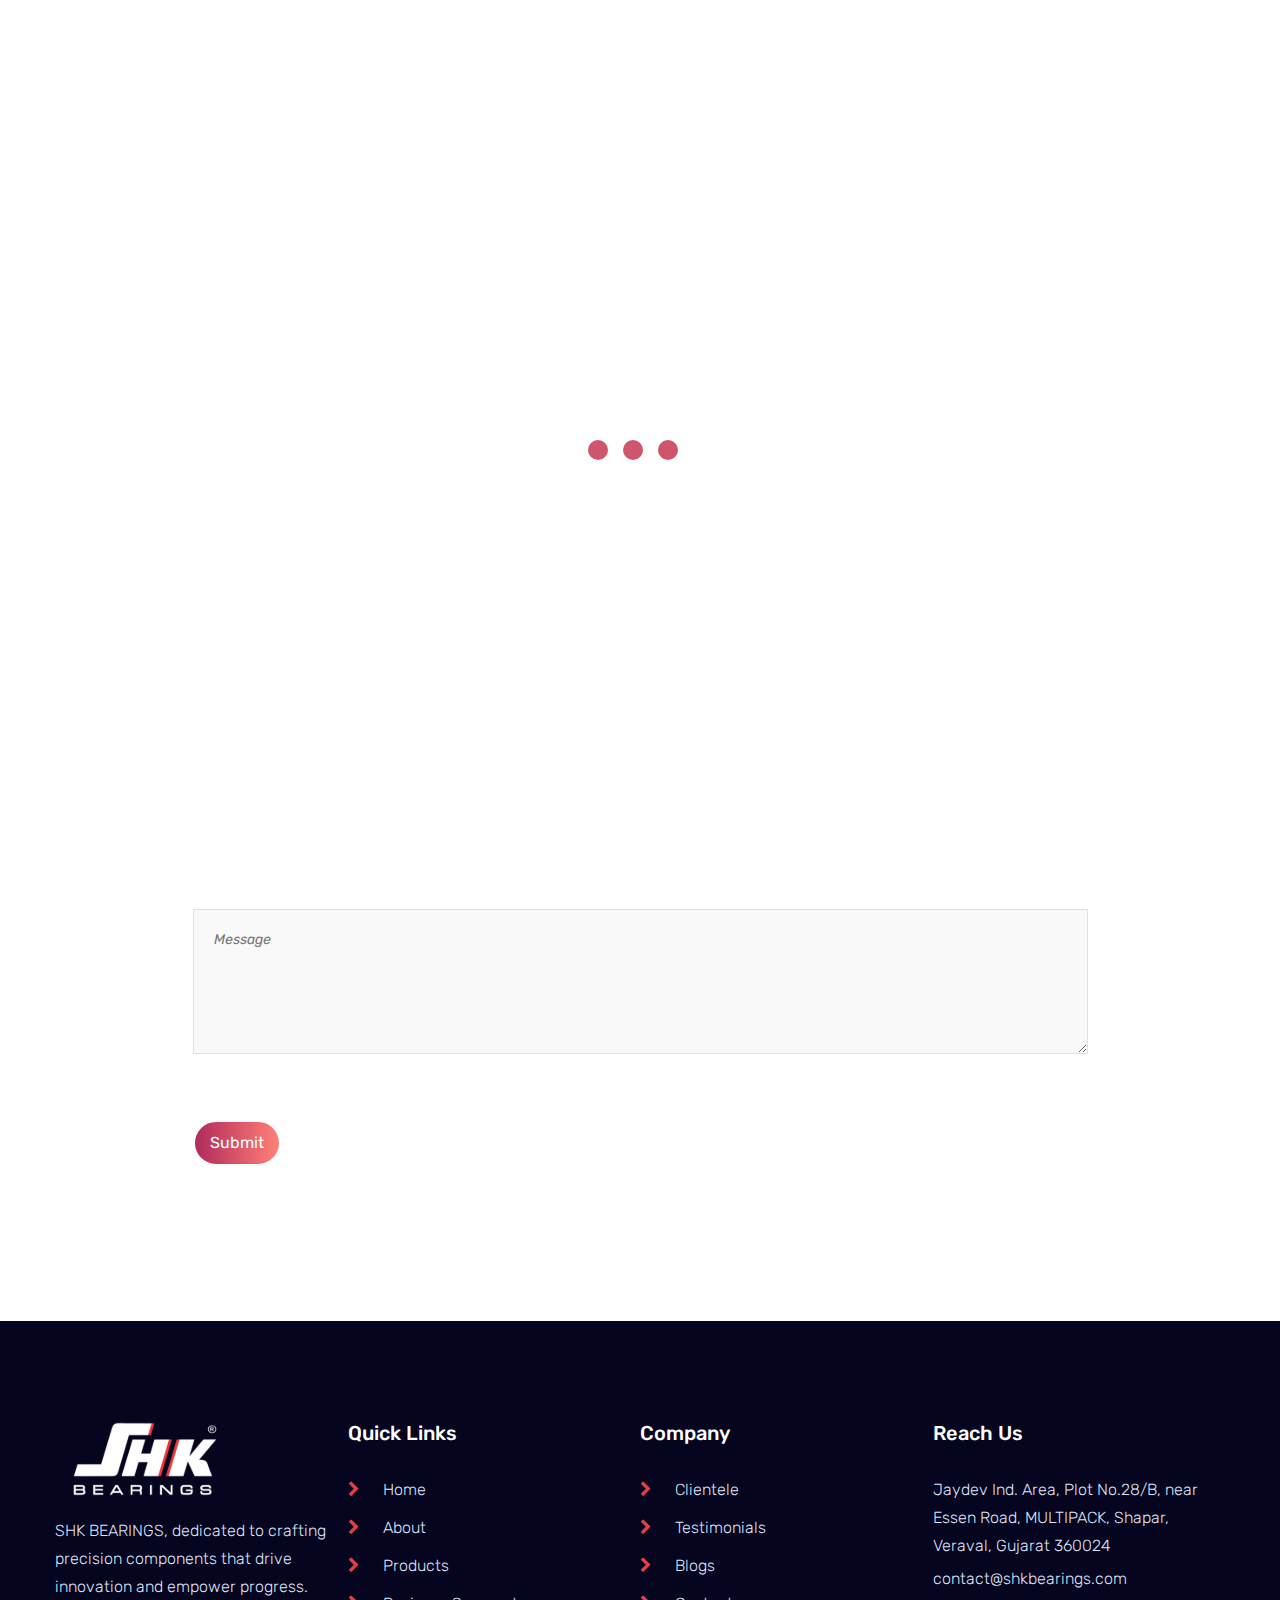
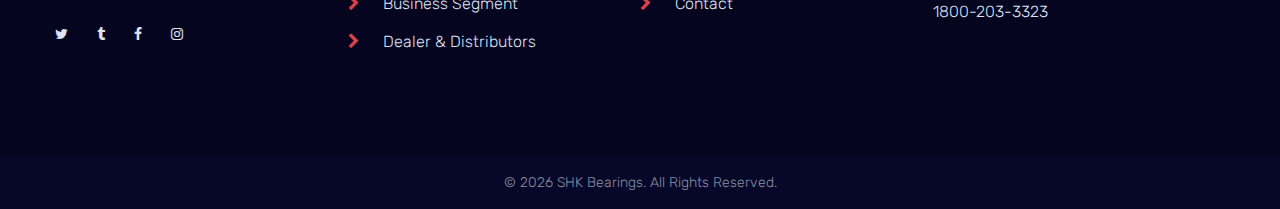
==== commit ca62eb91: "firstcommit" ====
--- a/contact.html
+++ b/contact.html
@@ -85,7 +85,7 @@
             <div class="row mt-lg-10 mt-5 mb-5">
               <div class="col-lg-10" style="margin: auto">
                 <div class="section-title style-2">
-                  <h4 class="mb-5" style="text-align: center; font-weight: 700">
+                  <h4 class="mb-5" style="text-align: center; font-weight: 700;font-family: Rajdhani sans-serif;">
                     Let's Discuss Your Bearing Needs
                   </h4>
                   <p class="mb-lg-10" style="text-align: center ;margin:0px 10px;font-family: 'Rajdhani', sans-serif">
--- a/assets/css/style.css
+++ b/assets/css/style.css
@@ -196,10 +196,10 @@
 }
 @media only screen and (max-width: 600px) {
   #banner-bg-img{
-    height: 400px !important;
+    height: 570px !important;
   }
   .banner-img-wrapper{
-    height: 400px !important;
+    height: 550px !important;
   }
   .background-img{
     display: none !important;
@@ -220,7 +220,8 @@
 
   }
   .call-us-text{
-    top: 9% !important;
+    top: 25% !important;
+
   }
 }
  /* Zoom in Keyframes */
@@ -348,6 +349,7 @@
 p {
   margin-top: 0;
   margin-bottom: 1rem;
+
 }
 
 abbr[title] {
@@ -10064,9 +10066,13 @@
 .me-auto {
   margin-right: auto !important;
 }
+.title .mb-5{
+  font-family: Rajdhani sans-serif;
+}
 
 .mb-0 {
   margin-bottom: 0 !important;
+  font-family: Rajdhani sans-serif;
 }
 
 .mb-1 {
@@ -16802,7 +16808,7 @@
 }
 
 a {
-  color: #6c788c;
+  /* color: #6c788c; */
   text-decoration: none;
 }
 /* a:hover {
@@ -17038,6 +17044,7 @@
     padding-top: 50px;
     padding-bottom: 50px;
     padding-left: 10px;
+    padding-right: 10px;
   }
 }
 .section-space-bottom-115 {
@@ -17476,6 +17483,7 @@
   -webkit-transition: all 0.3s ease 0s;
   -o-transition: all 0.3s ease 0s;
   transition: all 0.3s ease 0s;
+  font-family: Rajdhani sans-serif;
 }
 
 /* ---Social Link--- */
@@ -20400,7 +20408,7 @@
   padding-top: 20px;
   padding-bottom: 20px;
   text-align: center;
-  width: 130px;
+  width: 180px;
   display: block;
   border: 1px solid #8484846b;
   -webkit-transition: all 0.3s ease 0s;
@@ -20528,6 +20536,7 @@
   padding-right: 20px;
   width: 100%;
   height: 50px;
+  font-family: Rajdhani sans-serif;
 }
 .feedback-form .textarea-field {
   padding: 20px;
@@ -23217,6 +23226,7 @@
   color: #848484;
   font-size: 16px;
   line-height: 25px;
+  font-family: Rajdhani sans-serif;
 }
 .about-card {
   margin: 5px;
@@ -23245,6 +23255,7 @@
   align-self: center;
   padding-left: 10px;
   text-align: center;
+  font-family: Rajdhani sans-serif;
 }
 .about-card .content h4 {
   text-transform: uppercase;
@@ -23323,6 +23334,15 @@
     height: 9cqb;
     background-size: cover;
   }
+  .join-us-section{
+    height: 280px;
+  }
+  .segments-section{
+    padding: 20px 20px;
+  }
+  .section-wrapper{
+    padding: 50px 0px 0px 0px;
+  }
   .category-page-content {
     width: 90%;
   }
@@ -23339,6 +23359,7 @@
   }
   .shipping-style-2 .shipping-item{
     padding: 10px;
+    margin: 0px 10px;
   }
   .short-width {
     width: 100%;
@@ -23401,7 +23422,7 @@
   transition: all 0.3s ease;
 }
 
-.join-us-section .button-class:hover {
+.join-us-section .button-class1:hover {
   background-color: white;
   color: #B12A5B;
   transform: scale(1.2);
@@ -23484,6 +23505,7 @@
 }
 .read-more-btn{
   font-weight: 600;
+
 }
 .read-more-btn:hover{
   font-size: 18px;
@@ -23524,6 +23546,21 @@
   font-size: 16px;
 }
 .button-class{
+  margin-top: 20px;
+  padding: 10px 15px;
+  border: 2px solid #fcfcfc;
+  background: linear-gradient(
+    to right,      /* Direction of the gradient */
+    #B12A5B 0%,    /* Start color and position */
+    #FF8177 100%   /* End color and position */
+  );
+  color: white;
+  border-radius: 40px;
+  cursor: pointer;
+  font-size: 16px;
+  
+}
+.button-class1{
   margin-top: 20px;
   padding: 15px 25px;
   border: 2px solid #fcfcfc;
@@ -23535,7 +23572,7 @@
   color: white;
   border-radius: 40px;
   cursor: pointer;
-  font-size: 16px;
+  font-size: 14px;
   
 }
 .aabout-us-section button{
@@ -23581,21 +23618,20 @@
 }
 .blog-content{
   width: 80%;
-  margin-left: 50px;
+  margin-left: 40px;
 }
 .blog-content .title{
-  font-size: 24px;
-}
-.button-class{
-  background: white !important;
-  padding: 0px !important;
+  font-size: 22px;
+}
+.button-class1{
+  padding: 10px 14px;
 }
 .mytext1{
           font-size: 18px;
         background: linear-gradient(to right, /* Direction of the gradient */ #CF556C 0%, /* Color 1 at 0% */ #CF556C 25%, /* Color 2 at 33% */ #FF8C7F 63%, /* Color 3 at 66% */ #FF8177 100% /* Color 4 at 100% */);
         -webkit-background-clip: text;
         -moz-background-clip: text;
-        color: transparent;
+        color: white;
 }
 
 
@@ -23626,6 +23662,9 @@
   color: white;
   font-size: 31px;
 }
+h4 .mb-5{
+  font-family: Rajdhani sans-serif;
+}
 
   .aabout-us-section p {
     width: 78%;
@@ -23635,7 +23674,7 @@
 
   .aabout-us-section .aabout-button {
       font-size: 14px;
-      padding: 8px 16px;
+      padding: 10px 16px;
       margin-bottom: 30px;
   }
 }
@@ -23643,6 +23682,9 @@
 @media (max-width: 480px) {
     .aabout-us-section h1 {
       font-size: 14px;
+  }
+  h4 .mb-4{
+    font-family: Rajdhani sans-serif;
   }
   .about-card{
     margin: 10px;
@@ -23685,8 +23727,8 @@
   }
 
   .aabout-us-section .aabout-button {
-      font-size: 12px;
-      padding: 6px 12px;
+      font-size: 14px;
+      padding: 10px 15px;
       margin-bottom: 30px;
   }
   .gradient-text10 {
@@ -23701,7 +23743,7 @@
     -webkit-background-clip: text; /* For Chrome and Safari */
     -moz-background-clip: text;    /* For Firefox (older versions) */
      
-    color: transparent;            /* Hide the default text color */
+    color: #B12A5B ;            /* Hide the default text color */
 }
 }
 /* aabout section ends here */
@@ -23710,7 +23752,7 @@
   position: relative;
 }
 .call-us-text{
-  writing-mode: vertical-rl;
+  writing-mode: vertical-rl !important;
   transform: rotate(180deg);
   color: #EE9CA7; /* Adjust color if needed */
   font-size: 16px; /* Adjust font size as needed */
@@ -23901,6 +23943,7 @@
     border-radius: 20px;
     padding: 0px;
     text-align: center;
+    margin: 0px 5px;
 }
 
 .segments-section .card img {
